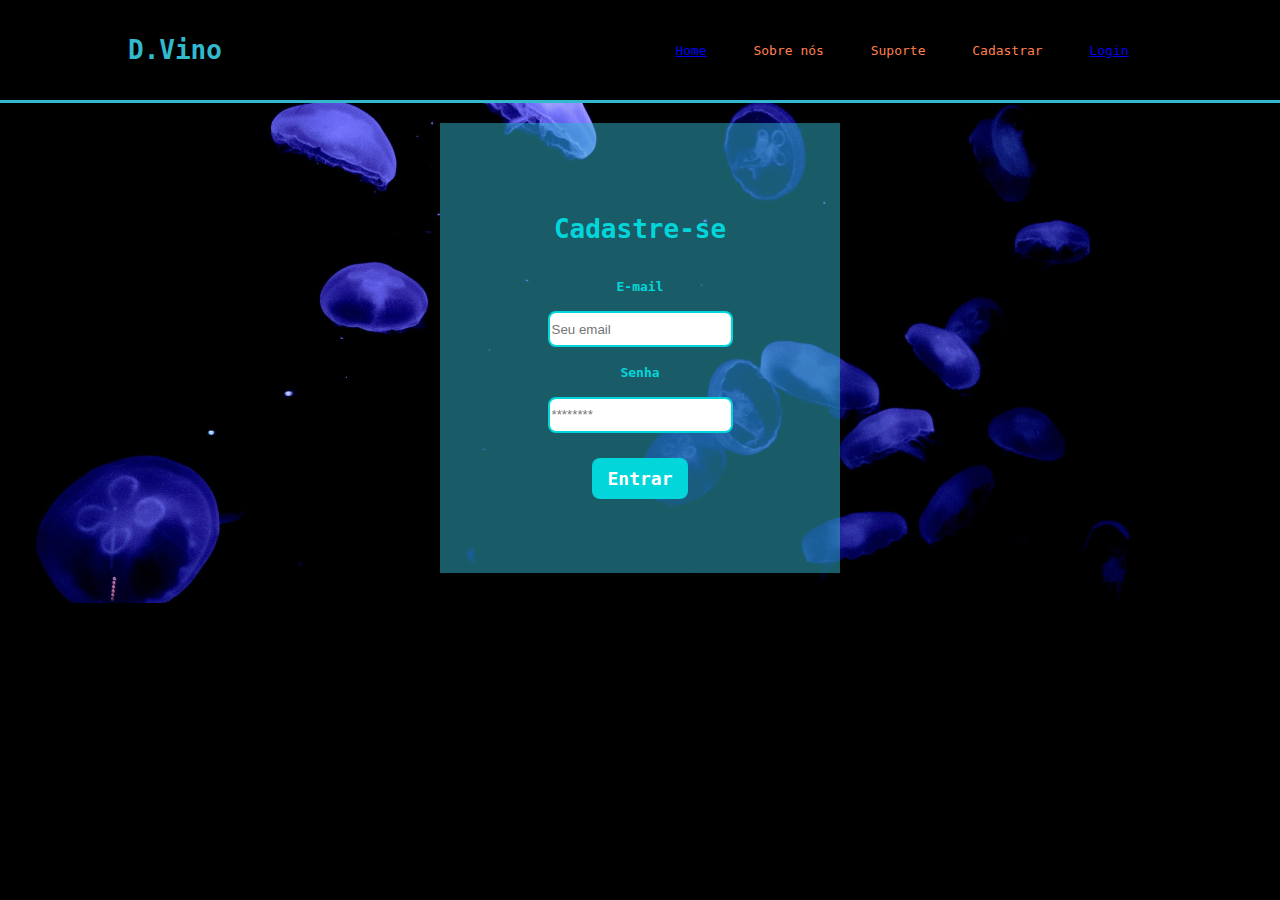
==== cadastro.html @ 86cd7c74 "atualização das paginas" ====
<!DOCTYPE html>
<html lang="pt">

<head>

    <meta charset="UTF-8">
    <meta http-equiv="X-UA-Compatible" content="IE=edge">
    <meta name="viewport" content="width=device-width, initial-scale=1.0">
    <title>D.Vino - Login</title>

    <link rel="stylesheet" href="estilos.css">

</head>

<body>

    <!-- Inicio do HEADER-->

    <div class="header">
        <div class="container">
            <h1 class="titulo">D.Vino</h1>
            <ul class="navbar">
                <li><a href="index.html">Home</a></li>
                <li>Sobre nós</li>
                <li>Suporte</li>
                <li>Cadastrar</li>
                <li>
                    <a href="login.html"> Login </a>
                </li>
            </ul>
        </div>
    </div>

    <!-- Final do HEADER-->
    
    <!-- Inicio do BANNER-->
    <div class="banner">
        <div class="container">
            <div class="card">

                <h1>Cadastre-se</h1>
                <h4>E-mail</h4>
                <input type="text" placeholder="Seu email">
                <h4>Senha</h4>
                <input type="password" placeholder="********">
                <br>
                <button class="button">Entrar</button>

            </div>
        </div>
    </div>



</body>

</html>
---- estilos.css ----
body
{
    background-color:black;
    margin: 0px;
    /* para não ficar colado no topo da pagina */
    font-family: monospace;
}

.header
{
    height: 100px;
    width: 100%;
    border-bottom: 3px #32b9cd solid;
    align-items: center;
}

.titulo
{
    color:#32b9cd;
    margin: 0px;
}

.container
{
    width: 80%;
    margin: auto;
    display: flex;
}

.header .container
{
    height: 100%;
    justify-content: space-between;
    align-items: center;
}

.navbar
{
    width: 500px;
    list-style: none;
    align-items: center;
    justify-content: space-around;
    color: coral;
    display: flex;
    padding: 0;
}

p {
    color:white
}

/* COMEÇO DO BANNER*/

.banner
{
    height: 500px;
    background-image: url("imgs/bg-jelly-fish-para-home.png");
    background-size: cover;
}

.banner .card 
{
    background-color:#32b8cd80;
    height: 450px;
    width: 400px;
    display:flex;
    flex-direction: column;
    align-items: center;
    justify-content: center;
    margin: auto;
    margin-top: 20px;
    color: rgb(3, 214, 218);
}

.button
{
    font-family: monospace;
    margin-top: 10px;
    border: 0;
    font-weight: 600;
    background-color:rgb(3, 214, 218);
    color:white;
    font-size: 18px;
    border-radius: 8px;
    padding: 10px 15px;
}

input
{
    height: 30px;
    border: 2px solid rgb(3, 214, 218);
    border-radius: 8px;
}
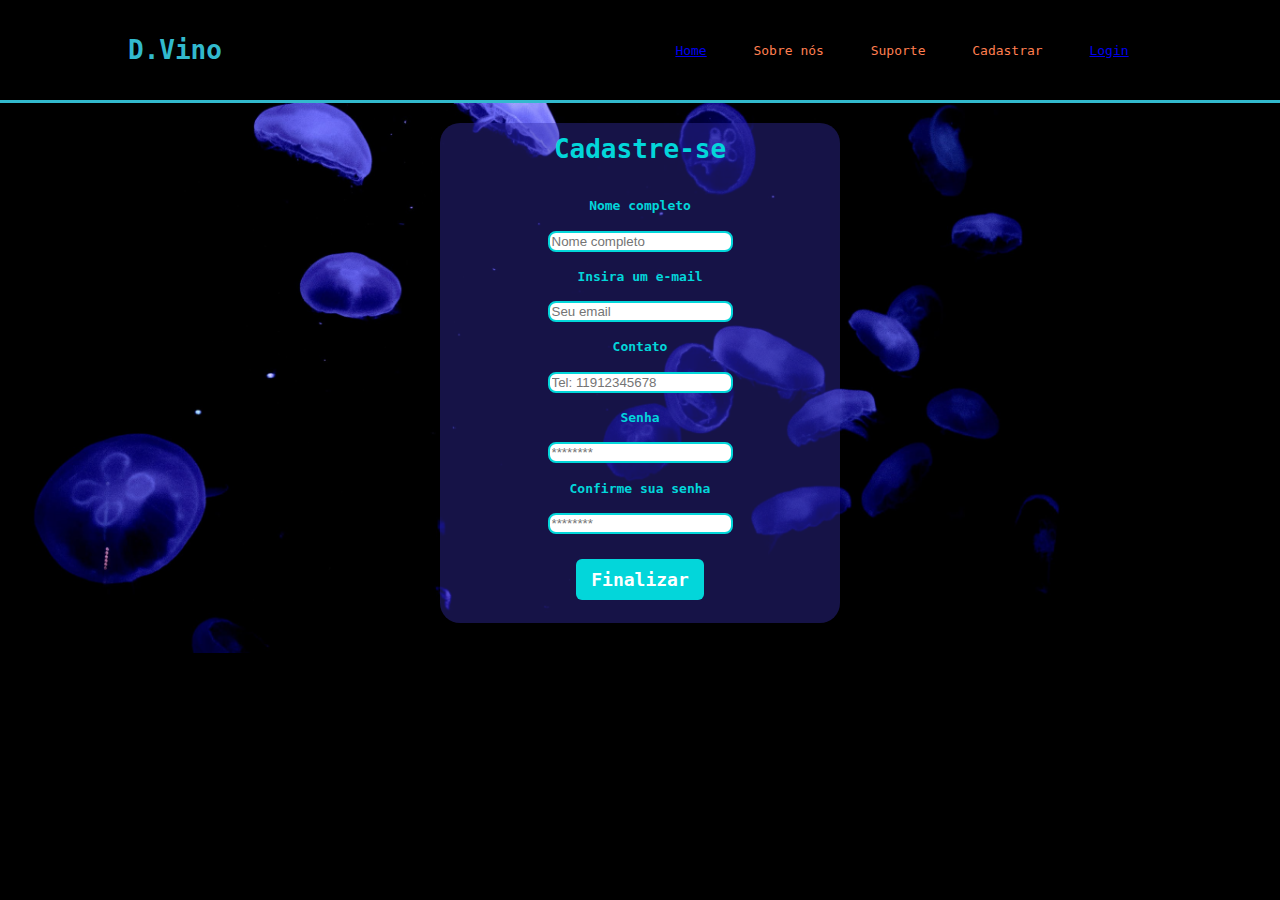
==== commit df527311: "Criação da tela de cadastro e atualização de comandos." ====
--- a/cadastro.html
+++ b/cadastro.html
@@ -39,12 +39,25 @@
             <div class="card">
 
                 <h1>Cadastre-se</h1>
-                <h4>E-mail</h4>
+
+                <h4>Nome completo</h4>
+                <input type="text" placeholder="Nome completo">
+
+                <h4>Insira um e-mail</h4>
                 <input type="text" placeholder="Seu email">
+
+                <h4>Contato</h4>
+                <input type="tel" placeholder="Tel: 11912345678">
+
                 <h4>Senha</h4>
                 <input type="password" placeholder="********">
+
+                <h4>Confirme sua senha</h4>
+                <input type="password" placeholder="********">
                 <br>
-                <button class="button">Entrar</button>
+
+                <button class="button">Finalizar</button>
+                <br><br>
 
             </div>
         </div>
--- a/estilos.css
+++ b/estilos.css
@@ -53,15 +53,15 @@
 
 .banner
 {
-    height: 500px;
-    background-image: url("imgs/bg-jelly-fish-para-home.png");
+    height: 550px;
+    background-image: url(./imgs/bg-jelly-fish-para_outras_pags.png);
     background-size: cover;
 }
 
 .banner .card 
 {
-    background-color:#32b8cd80;
-    height: 450px;
+    background-color:#362eac6a;
+    height: 500px;
     width: 400px;
     display:flex;
     flex-direction: column;
@@ -69,7 +69,8 @@
     justify-content: center;
     margin: auto;
     margin-top: 20px;
-    color: rgb(3, 214, 218);
+    color: #03d6da;
+    border-radius: 20px;
 }
 
 .button
@@ -81,13 +82,13 @@
     background-color:rgb(3, 214, 218);
     color:white;
     font-size: 18px;
-    border-radius: 8px;
+    border-radius: 6px;
     padding: 10px 15px;
 }
 
 input
 {
     height: 30px;
-    border: 2px solid rgb(3, 214, 218);
+    border: 2px solid #03d6da;
     border-radius: 8px;
 }
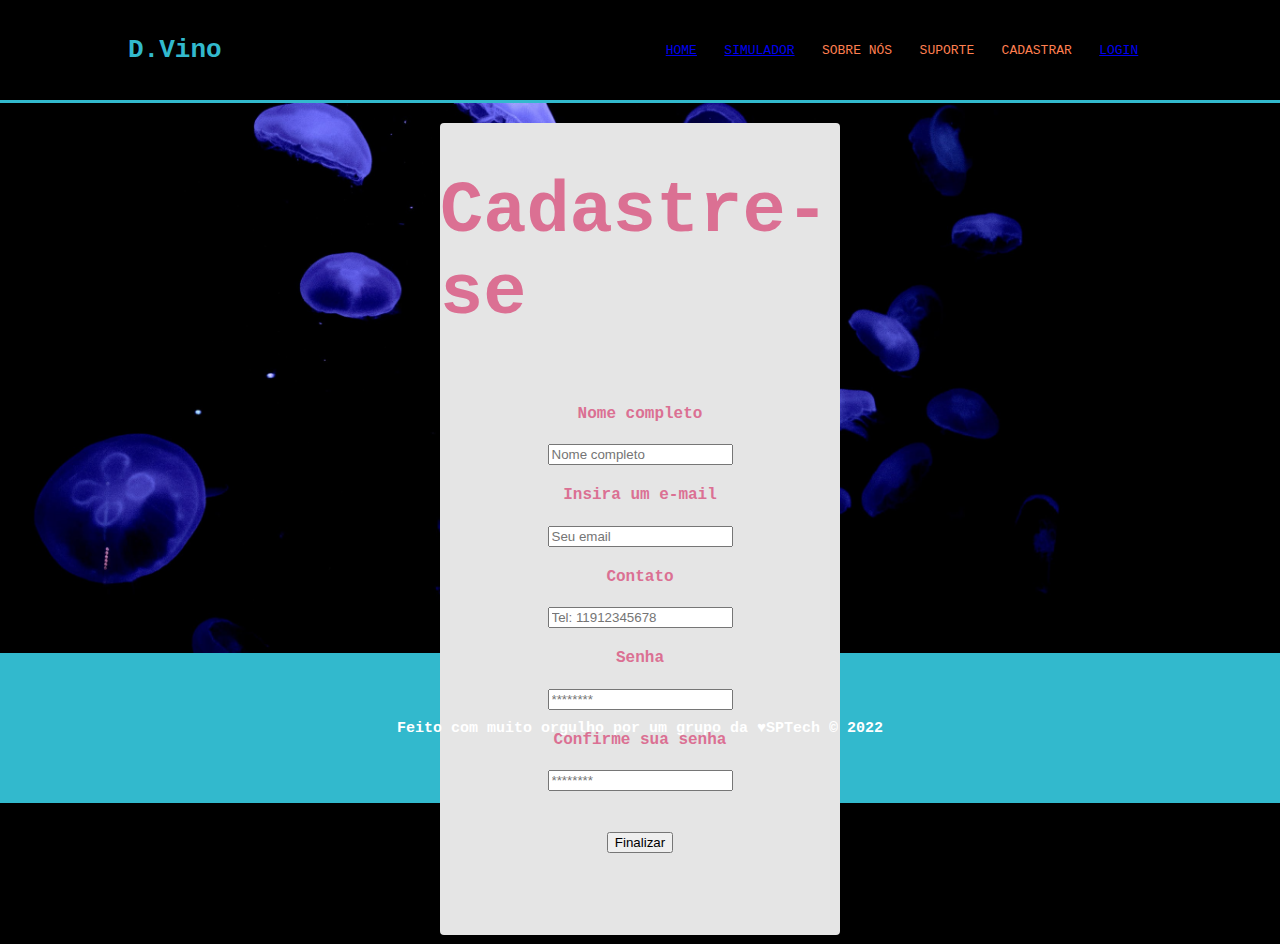
==== commit 1746a79b: "Atualização dos codigos, criação das paginas e design" ====
--- a/cadastro.html
+++ b/cadastro.html
@@ -6,7 +6,7 @@
     <meta charset="UTF-8">
     <meta http-equiv="X-UA-Compatible" content="IE=edge">
     <meta name="viewport" content="width=device-width, initial-scale=1.0">
-    <title>D.Vino - Login</title>
+    <title>D.Vino - Cadastro</title>
 
     <link rel="stylesheet" href="estilos.css">
 
@@ -20,19 +20,22 @@
         <div class="container">
             <h1 class="titulo">D.Vino</h1>
             <ul class="navbar">
-                <li><a href="index.html">Home</a></li>
-                <li>Sobre nós</li>
-                <li>Suporte</li>
-                <li>Cadastrar</li>
+                <li><a href="Index.html">HOME</a>
+                </li>
                 <li>
-                    <a href="login.html"> Login </a>
+                    <a href="Simulador_F.html">SIMULADOR</a>
+                </li>
+                <li>SOBRE NÓS</li>
+                <li>SUPORTE</li>
+                <li>CADASTRAR</li>
+                <a href="Login.html">LOGIN</a>
                 </li>
             </ul>
         </div>
     </div>
 
     <!-- Final do HEADER-->
-    
+
     <!-- Inicio do BANNER-->
     <div class="banner">
         <div class="container">
@@ -63,7 +66,15 @@
         </div>
     </div>
 
+    <!-- final do banner-->
 
+    <!-- Inicio do footer-->
+    <div class="footer">
+        <div class="container">
+            <h4>Feito com muito orgulho por um grupo da &hearts;SPTech &copy; 2022</h4>
+        </div>
+    </div>
+    <!--Final do footer-->
 
 </body>
 
--- a/estilos.css
+++ b/estilos.css
@@ -2,6 +2,7 @@
 {
     background-color:black;
     margin: 0px;
+    padding: 0px;
     /* para não ficar colado no topo da pagina */
     font-family: monospace;
 }
@@ -49,7 +50,7 @@
     color:white
 }
 
-/* COMEÇO DO BANNER*/
+/* BANNER */
 
 .banner
 {
@@ -73,22 +74,105 @@
     border-radius: 20px;
 }
 
-.button
-{
-    font-family: monospace;
-    margin-top: 10px;
-    border: 0;
-    font-weight: 600;
-    background-color:rgb(3, 214, 218);
-    color:white;
-    font-size: 18px;
-    border-radius: 6px;
-    padding: 10px 15px;
-}
+.banner .container {
+    height: 400px;
+    font-size: 36px;
+    justify-content: center;
+    align-items: center;
+  }
+  
+  .banner p {
+    width: 50%;
+    margin: 0;
+    padding: 0;
+    width: 280px;
+    font-size: 36px;
+  }
+  
+  .banner .container span {
+    font-weight: 800;
+  }
 
-input
-{
-    height: 30px;
-    border: 2px solid #03d6da;
-    border-radius: 8px;
-}
+
+  /* Valores */
+
+ .social {
+    background-color: #e5e5e5;
+    display: flex;
+  }
+  
+  .box img {
+    width: 170px;
+  }
+  
+  .social .container .boxes {
+    display: flex;
+  }
+  
+  .social p {
+    text-align: center;
+  }
+  
+  .box {
+    margin: 10px;
+    display: flex;
+    flex-direction: column;
+    align-items: center;
+  }
+  
+  
+  .box {
+    margin-top: 50px;
+    display: flex;
+    flex-direction: column;
+    align-items: center;
+  }
+  
+  
+  /* Footer */
+  
+  .footer {
+    background-color: #32b9cd;
+    height: 150px;
+    color: #fff;
+    display: flex;
+    font-size: 15px;
+  }
+  
+  .footer .container {
+    justify-content: center;
+  }
+
+/* Pagina de login */
+
+.banner .container .card {
+    background-color: #e5e5e5;
+    height: fit-content;
+    width: 400px;
+    display: flex;
+    flex-direction: column;
+    color: palevioletred;
+    align-items: center;
+    border-radius: 4px;
+  }
+  
+  .card {
+    display: flex;
+    justify-content: space-around;
+  }
+  
+  .card h2 {
+    font-size: 30px;
+  }
+  
+  .card h4 {
+    font-size: 16px;
+  }
+  
+  .banner #div_erros_login {
+    margin-top: 15px;
+  }
+  
+  button {
+    cursor: pointer;
+  }